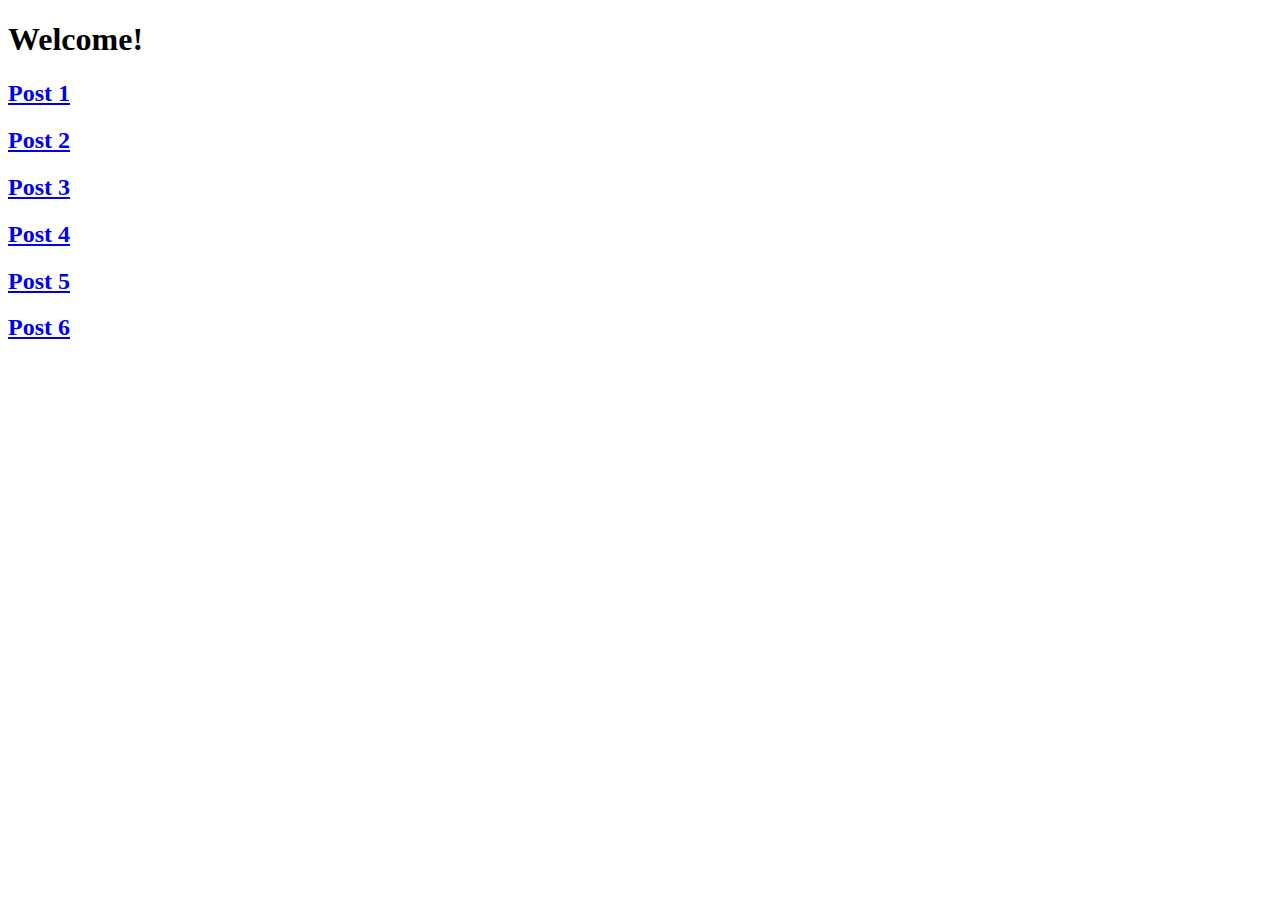
==== index.html @ eab9ee18 "add posts 5 and 6" ====
<!doctype html>
<html>
	<head>
		<title>Advanced Web Design Blog</title>
	</head>
	
	<body>
		<h1>Welcome!</h1>
		<h2><a href=http://lizzietonkin.github.io/blog-1>Post 1</a></h2>
		<h2><a href=http://lizzietonkin.github.io/blog-2>Post 2</a></h2>
		<h2><a href=http://lizzietonkin.github.io/blog-3>Post 3</a></h2>
		<h2><a href=http://lizzietonkin.github.io/blog-4>Post 4</a></h2>
		<h2><a href=http://lizzietonkin.github.io/blog-4>Post 5</a></h2>
		<h2><a href=http://lizzietonkin.github.io/blog-4>Post 6</a></h2>
	</body>







</html>
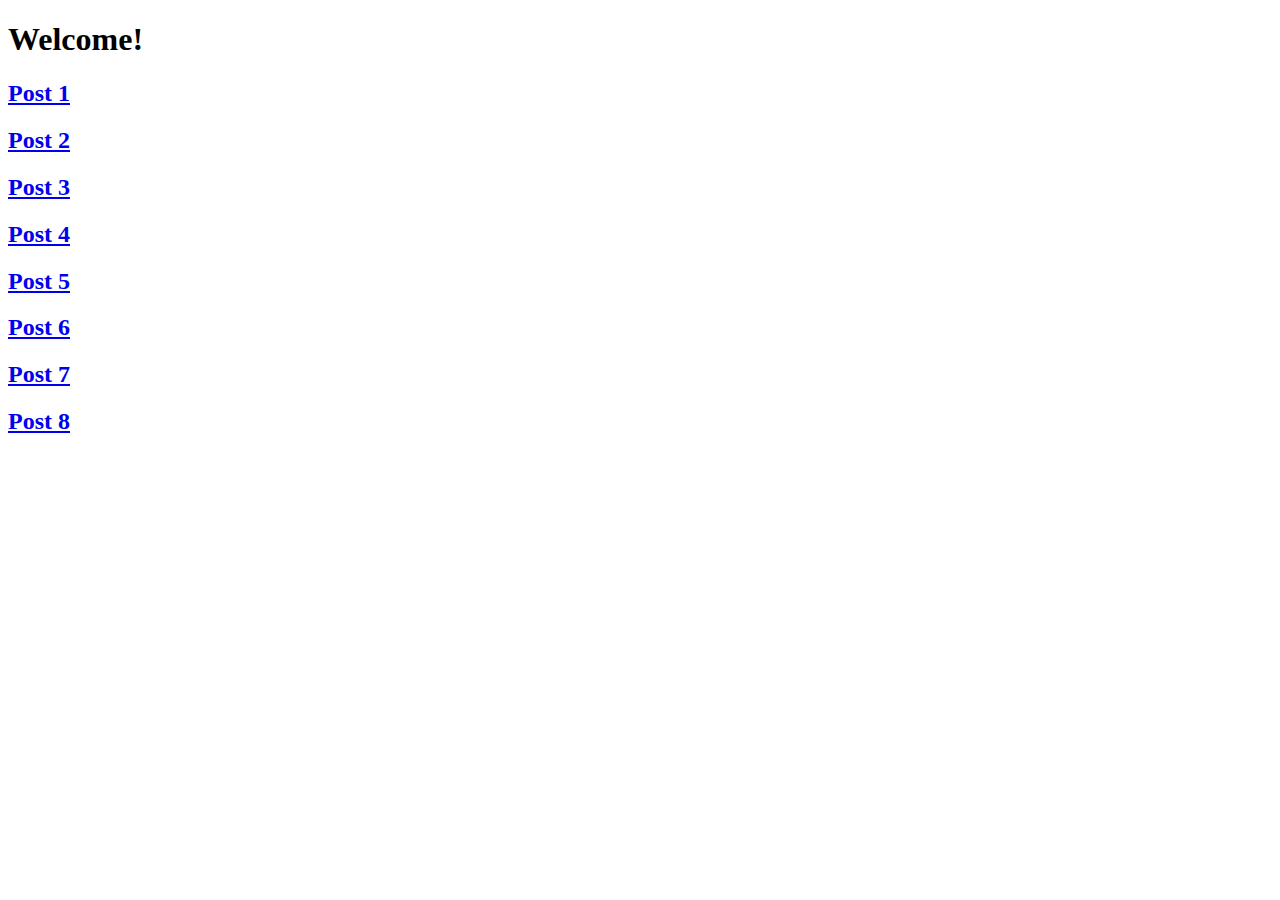
==== commit d742a9a5: "Add posts 7 and 8" ====
--- a/index.html
+++ b/index.html
@@ -10,8 +10,10 @@
 		<h2><a href=http://lizzietonkin.github.io/blog-2>Post 2</a></h2>
 		<h2><a href=http://lizzietonkin.github.io/blog-3>Post 3</a></h2>
 		<h2><a href=http://lizzietonkin.github.io/blog-4>Post 4</a></h2>
-		<h2><a href=http://lizzietonkin.github.io/blog-4>Post 5</a></h2>
-		<h2><a href=http://lizzietonkin.github.io/blog-4>Post 6</a></h2>
+		<h2><a href=http://lizzietonkin.github.io/blog-5>Post 5</a></h2>
+		<h2><a href=http://lizzietonkin.github.io/blog-6>Post 6</a></h2>
+		<h2><a href=http://lizzietonkin.github.io/blog-7>Post 7</a></h2>
+		<h2><a href=http://lizzietonkin.github.io/blog-8>Post 8</a></h2>
 	</body>
 
 
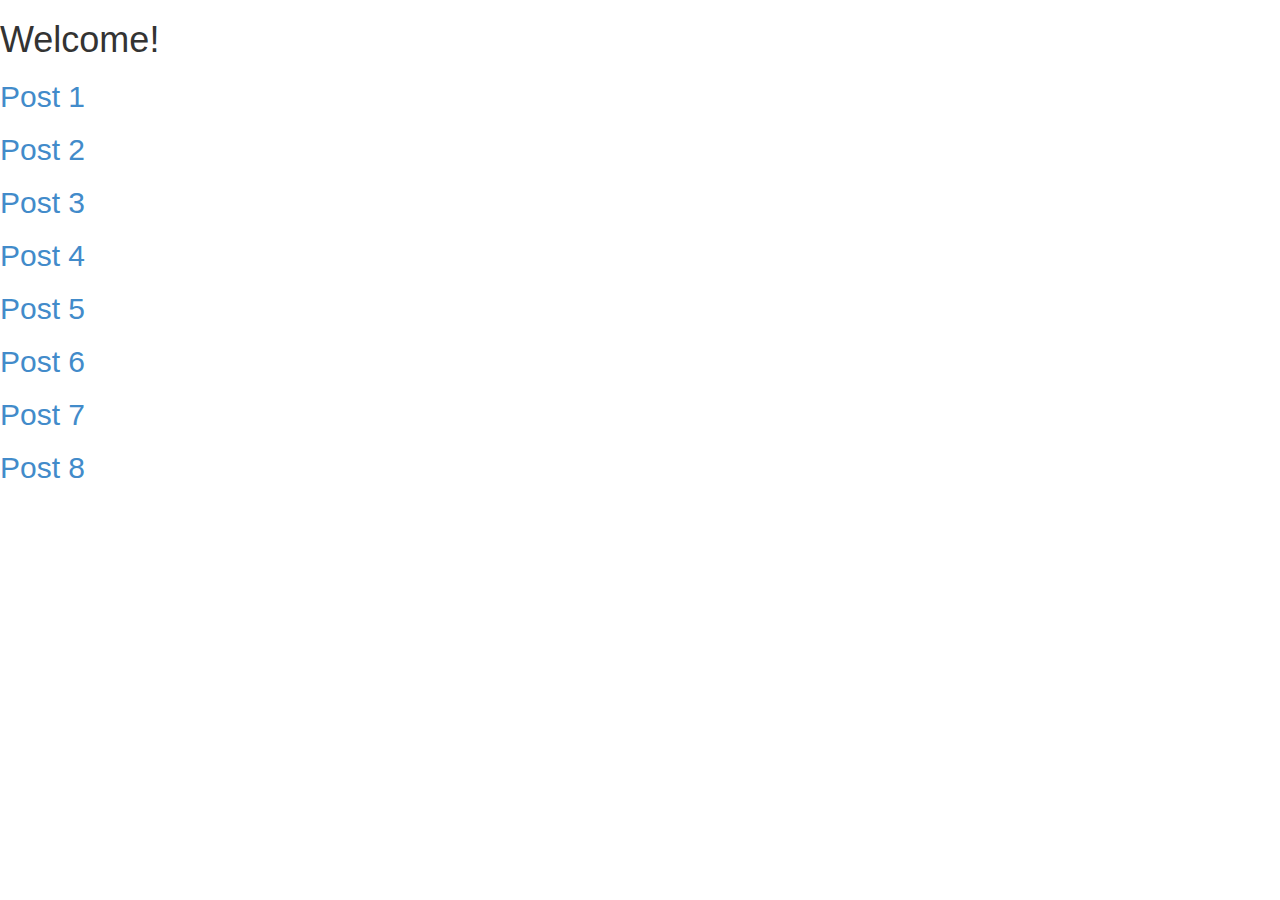
==== commit 8cd330ce: "fix syntax" ====
--- a/index.html
+++ b/index.html
@@ -2,6 +2,7 @@
 <html>
 	<head>
 		<title>Advanced Web Design Blog</title>
+		 <link rel="stylesheet" href="main.css">
 	</head>
 	
 	<body>
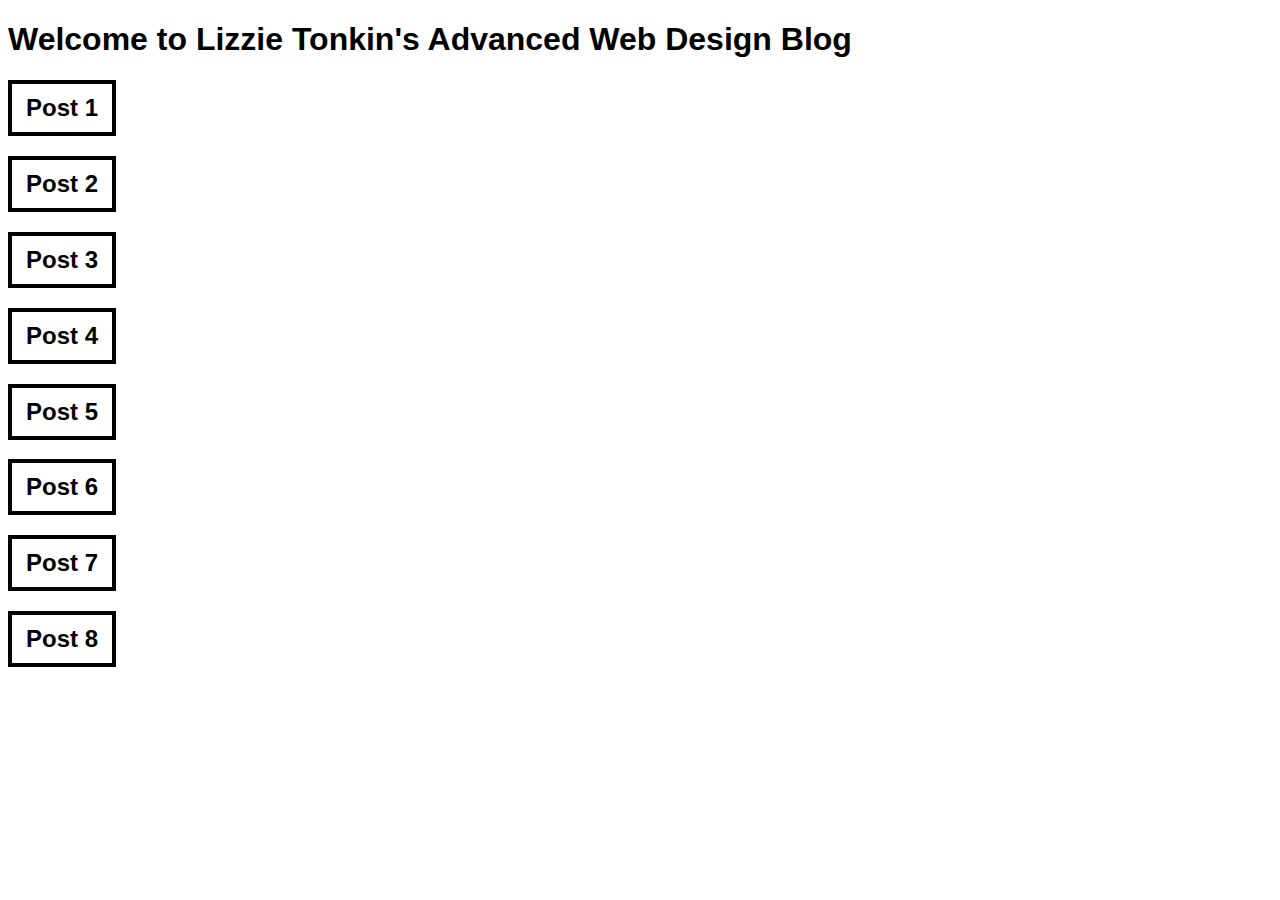
==== commit b968aa17: "make blog beautiful" ====
--- a/index.html
+++ b/index.html
@@ -6,7 +6,9 @@
 	</head>
 	
 	<body>
-		<h1>Welcome!</h1>
+	
+
+		<h1>Welcome to <a href="http://lizzietonkin.com">Lizzie Tonkin</a>'s Advanced Web Design Blog</h1>
 		<h2><a href=http://lizzietonkin.github.io/blog-1>Post 1</a></h2>
 		<h2><a href=http://lizzietonkin.github.io/blog-2>Post 2</a></h2>
 		<h2><a href=http://lizzietonkin.github.io/blog-3>Post 3</a></h2>
@@ -15,7 +17,10 @@
 		<h2><a href=http://lizzietonkin.github.io/blog-6>Post 6</a></h2>
 		<h2><a href=http://lizzietonkin.github.io/blog-7>Post 7</a></h2>
 		<h2><a href=http://lizzietonkin.github.io/blog-8>Post 8</a></h2>
+
+
 	</body>
+	
 
 
 
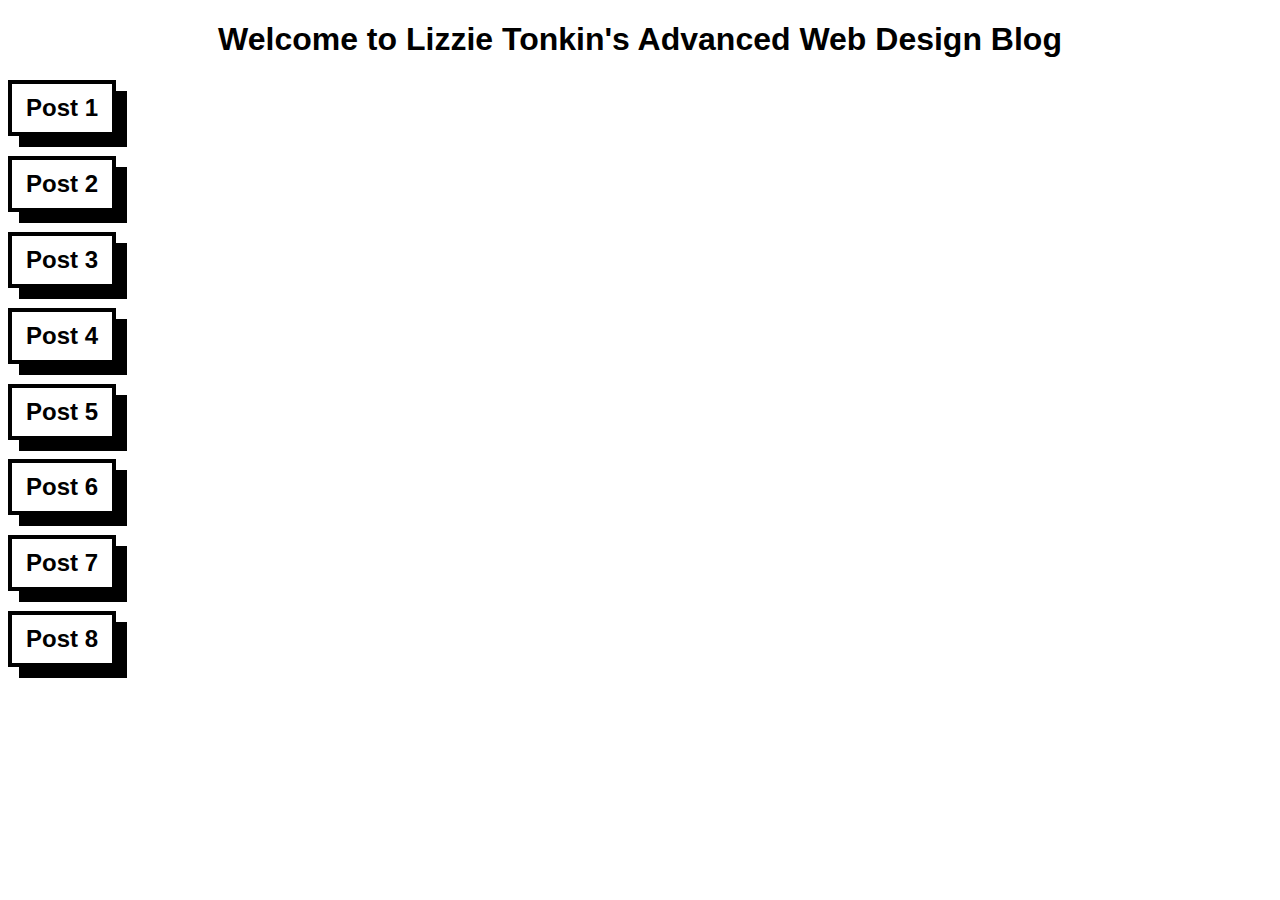
==== commit 2a8ee2d9: "make amazing blog" ====
--- a/index.html
+++ b/index.html
@@ -3,6 +3,7 @@
 	<head>
 		<title>Advanced Web Design Blog</title>
 		 <link rel="stylesheet" href="main.css">
+	
 	</head>
 	
 	<body>
@@ -18,7 +19,7 @@
 		<h2><a href=http://lizzietonkin.github.io/blog-7>Post 7</a></h2>
 		<h2><a href=http://lizzietonkin.github.io/blog-8>Post 8</a></h2>
 
-
+	
 	</body>
 	
 
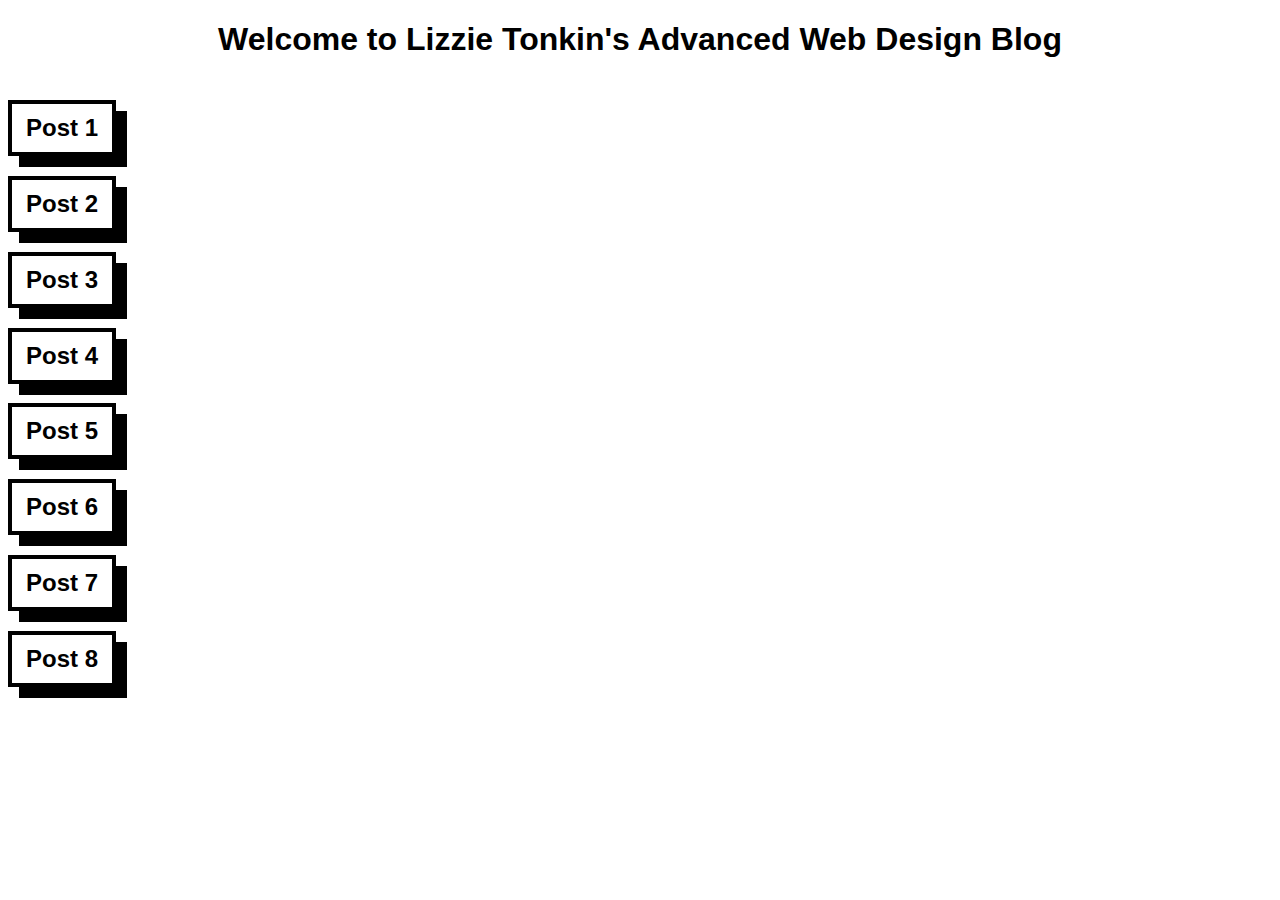
==== commit 5a8dc86d: "amazing blog omg" ====
--- a/index.html
+++ b/index.html
@@ -10,6 +10,7 @@
 	
 
 		<h1>Welcome to <a href="http://lizzietonkin.com">Lizzie Tonkin</a>'s Advanced Web Design Blog</h1>
+		<div class="posts">
 		<h2><a href=http://lizzietonkin.github.io/blog-1>Post 1</a></h2>
 		<h2><a href=http://lizzietonkin.github.io/blog-2>Post 2</a></h2>
 		<h2><a href=http://lizzietonkin.github.io/blog-3>Post 3</a></h2>
@@ -18,6 +19,7 @@
 		<h2><a href=http://lizzietonkin.github.io/blog-6>Post 6</a></h2>
 		<h2><a href=http://lizzietonkin.github.io/blog-7>Post 7</a></h2>
 		<h2><a href=http://lizzietonkin.github.io/blog-8>Post 8</a></h2>
+		</div>
 
 	
 	</body>
